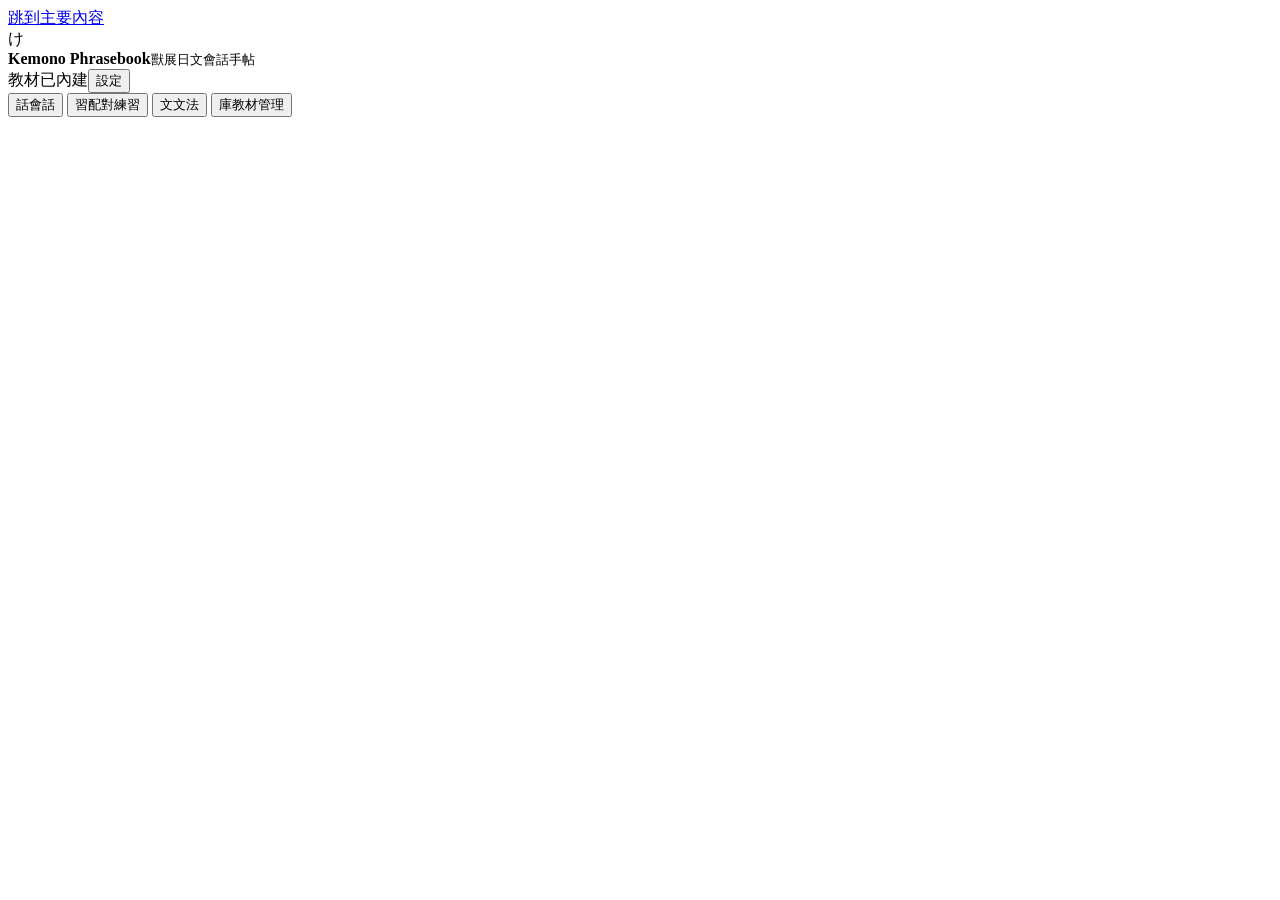
==== src/index.html @ f3632629 "Publish offline furry Japanese phrasebook" ====
<!doctype html>
<html lang="zh-Hant">
<head>
<meta charset="utf-8">
<meta name="viewport" content="width=device-width,initial-scale=1,viewport-fit=cover">
<meta name="theme-color" content="#245d52">
<meta name="description" content="帶著一句日文，認識一位新朋友。離線獸展會話與配對練習工具。">
<title>Kemono Phrasebook｜獸展日文會話</title>
<link rel="icon" href="data:image/svg+xml,%3Csvg xmlns=%27http://www.w3.org/2000/svg%27 viewBox=%270 0 64 64%27%3E%3Crect width=%2764%27 height=%2764%27 rx=%2716%27 fill=%27%23245d52%27/%3E%3Ctext x=%2732%27 y=%2746%27 text-anchor=%27middle%27 font-size=%2742%27 fill=%27%23f6f5ef%27%3Eけ%3C/text%3E%3C/svg%3E">
<!-- PWA_HEAD -->
<!-- STYLE -->
</head>
<body>
<a class="skip" href="#main">跳到主要內容</a>
<header class="app-header">
  <div class="brand"><span class="brand-mark" aria-hidden="true">け</span><div><strong>Kemono <span>Phrasebook</span></strong><small>獸展日文會話手帖</small></div></div>
  <div class="header-actions"><span id="offlineStatus" class="status">教材已內建</span><button data-action="settings" class="quiet" aria-label="開啟設定">設定</button></div>
</header>
<main id="main" tabindex="-1"></main>
<nav class="main-nav" aria-label="主要模式">
  <button data-nav="phrases" aria-current="page"><span aria-hidden="true">話</span>會話</button>
  <button data-nav="learn"><span aria-hidden="true">習</span>配對練習</button>
  <button data-nav="grammar"><span aria-hidden="true">文</span>文法</button>
  <button data-nav="manage"><span aria-hidden="true">庫</span>教材管理</button>
</nav>
<div id="toast" class="toast" role="status" aria-live="polite" hidden></div>
<dialog id="detailDialog" class="detail-dialog" aria-label="句子詳細內容"></dialog>
<dialog id="settingsDialog" aria-label="偏好設定"></dialog>
<dialog id="editDialog" aria-label="編輯教材"></dialog>
<dialog id="importDialog" aria-label="匯入資料預覽"></dialog>
<dialog id="confirmDialog" aria-label="確認刪除"></dialog>
<dialog id="displayDialog" class="display-dialog" aria-label="日文展示模式"></dialog>
<input type="file" id="importFile" accept=".json,application/json" hidden>
<!-- DATA -->
<!-- CORE -->
<!-- APP -->
</body>
</html>
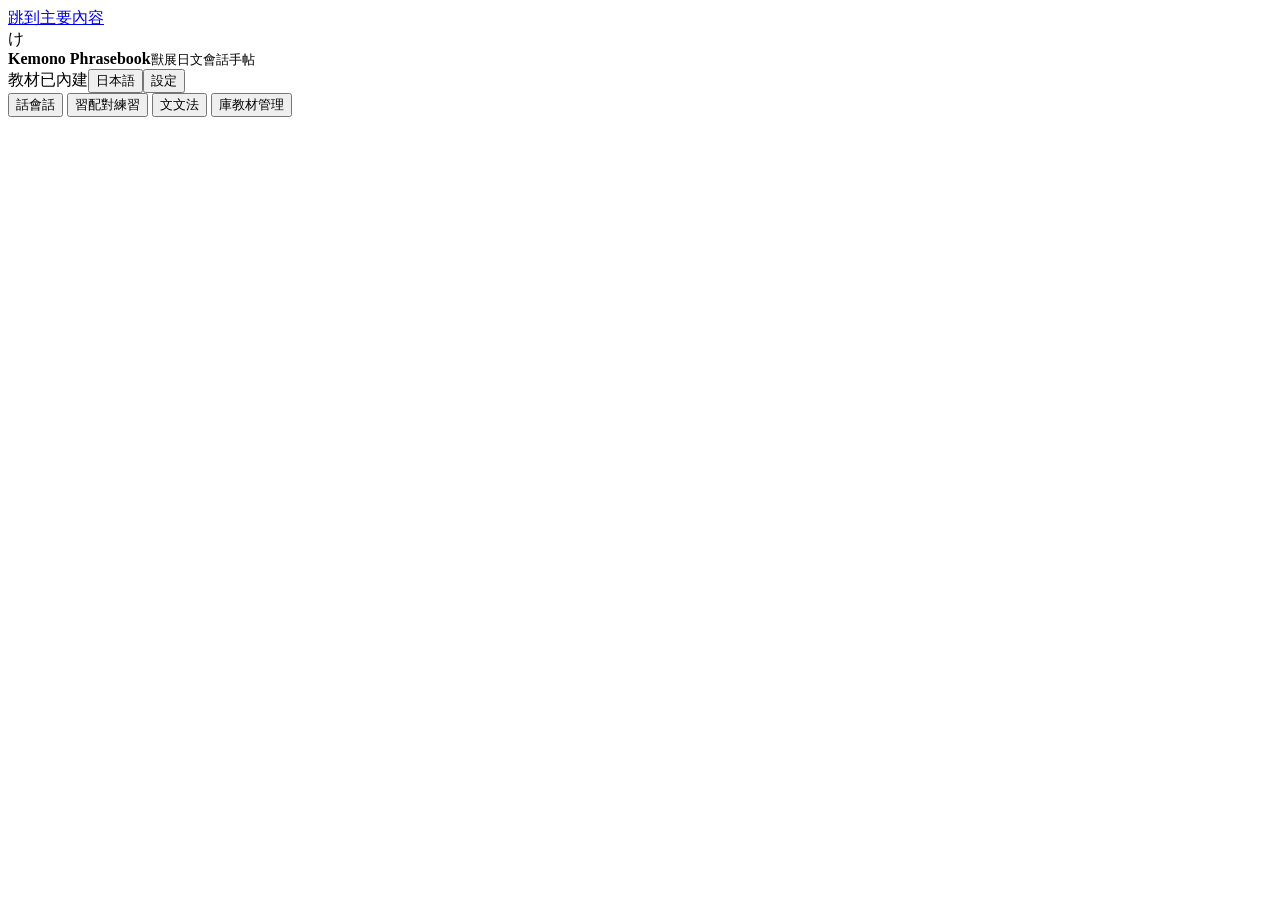
==== commit 8d10fd5e: "Add Japanese interface and reverse Chinese showcase" ====
--- a/src/index.html
+++ b/src/index.html
@@ -14,7 +14,7 @@
 <a class="skip" href="#main">跳到主要內容</a>
 <header class="app-header">
   <div class="brand"><span class="brand-mark" aria-hidden="true">け</span><div><strong>Kemono <span>Phrasebook</span></strong><small>獸展日文會話手帖</small></div></div>
-  <div class="header-actions"><span id="offlineStatus" class="status">教材已內建</span><button data-action="settings" class="quiet" aria-label="開啟設定">設定</button></div>
+  <div class="header-actions"><span id="offlineStatus" class="status">教材已內建</span><button data-action="language" class="quiet" lang="ja" aria-label="切換為日本語介面">日本語</button><button data-action="settings" class="quiet" aria-label="開啟設定">設定</button></div>
 </header>
 <main id="main" tabindex="-1"></main>
 <nav class="main-nav" aria-label="主要模式">
@@ -33,6 +33,7 @@
 <input type="file" id="importFile" accept=".json,application/json" hidden>
 <!-- DATA -->
 <!-- CORE -->
+<!-- I18N -->
 <!-- APP -->
 </body>
 </html>
